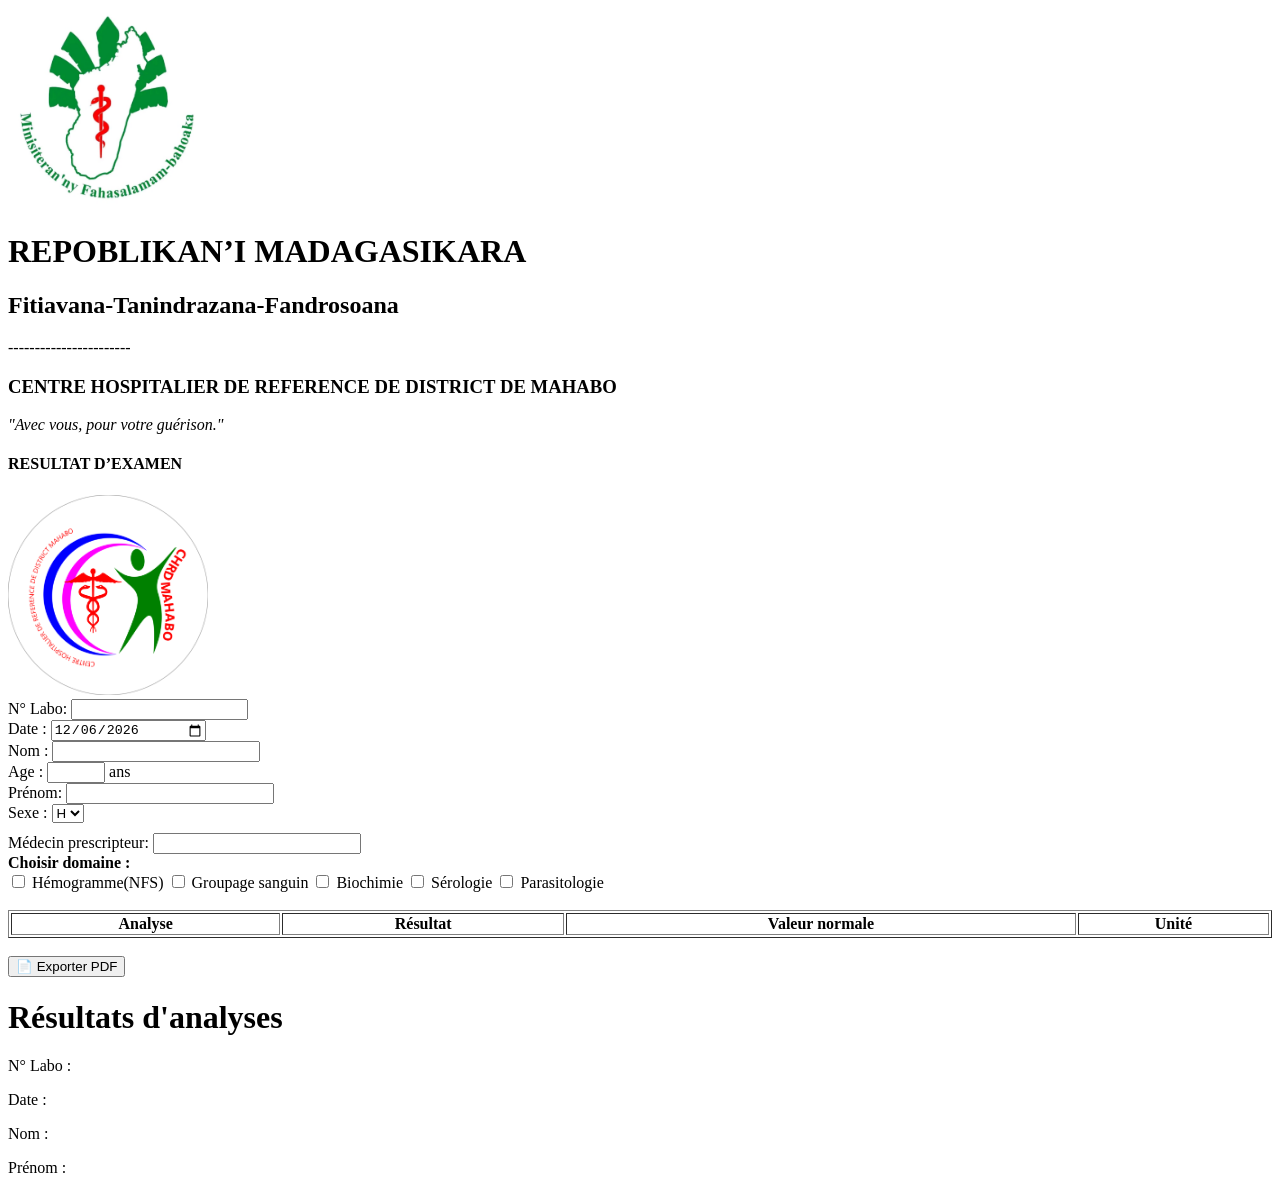
==== resultat.html @ 9c60d863 "Premier commit" ====
<!DOCTYPE html>
<html lang="fr">
<head>
  <meta charset="UTF-8">
  <title>Résultats Laboratoire</title>
  <link rel="stylesheet" href="style.css">
</head>

<body>

<div class="en-tete">
    <img src="image/minSAN.png" alt="" width="200px" height="200px">
  <div class="mdg">
    <h1>REPOBLIKAN’I MADAGASIKARA</h1>
    <h2>Fitiavana-Tanindrazana-Fandrosoana</h2>
    <p>-----------------------</p>
    <h3>CENTRE HOSPITALIER DE REFERENCE DE DISTRICT DE MAHABO</h3>
    <p> <em> "Avec vous, pour votre guérison."</em></p>
    <h4> RESULTAT D’EXAMEN</h4>
  </div>
  <img src="image/chrd.png" alt="" width="200px" height="200px">
</div>

<div class="info-patient">
  <div class="ligne">
    <label for="">N° Labo: <input type="text" id="labo" ></label> 
  </div>

  <div class="ligne">
    <label for="">Date : <input type="date" style="width: 150px;" id="dateInput"></label> <br>
  </div>

  <div class="ligne">
    <label for="">Nom : <input id="nom"  type="text"style="width: 200px;" ></label>
  </div>

  <div class="ligne">
    <label for=""> Age : <input type="number" id="age" oninput="afficher()" style="width: 50px;"> <span>ans</span></label> <br>
  </div>

  <div class="ligne">
    <label for="">Prénom: <input id="prenom" type="text" style="width: 200px;"></label>
  </div>

  <div class="ligne">
    <label for="">Sexe : <select name="sexe" id="sexe" onchange="afficher()">
      <option value="homme">H</option>
      <option value="femme">F</option>
    </select></label> <br>
  </div>
 
</div>

<div class="ligne" id="prescripteur">
  <label for="">Médecin prescripteur: <input type="text" style="width: 200px;margin-top: 10px;"></label>
</div>
<div class="top-bar">
  <strong>Choisir domaine :</strong><br>

  <label><input type="checkbox" value="Hémogramme" onchange="afficher()"> Hémogramme(NFS)</label>
  <label><input type="checkbox" value="Groupage" id="groupageCheck" onchange="afficher()"> Groupage sanguin</label>
  <label><input type="checkbox" value="Biochimie" onchange="afficher()"> Biochimie</label>
  <label><input type="checkbox" value="Sérologie" onchange="afficher()"> Sérologie</label>
  <label><input type="checkbox" value="Parasitologie" onchange="afficher()"> Parasitologie</label>
</div>

<br>

<table border="1" width="100%" id="table1">
  <thead>
    <tr>
      <th>Analyse</th>
      <th>Résultat</th>
      <th>Valeur normale</th>
      <th>Unité</th>
    </tr>
  </thead>

  <tbody id="tbody"></tbody>
</table>

<div id="groupage-container" style="margin-top: 2px;display: none;">
  <h3>GROUPAGE SANGUIN</h3>

  <label>
    Groupe:
    <select id="groupe" onchange="colorGroupage()">
      <option value="">--Choisir--</option>
      <option>A</option>
      <option>B</option>
      <option>AB</option>
      <option>O</option>
    </select>
  </label>

  <label>
    Rhésus: 
    <select id="rhesus" onchange="colorGroupage()">
      <option value="">--Choisir--</option>
      <option value="negatif">Négatif</option>
      <option value="positif">Positif</option>
    </select>
  </label>
</div>

<div id="parasitologie-container">
</div>


<br>
<button onclick="exportPDF()" class="no-print"> <span class="emoji"> 📄 </span> Exporter PDF</button>

<div id="renseignements-verso">
  <h1>Résultats d'analyses</h1>

  <p>N° Labo : <span id="v-labo"></span></p>
  <p>Date : <span id="v-date"></span></p>
  <p>Nom : <span id="v-nom"></span></p>
  <p>Prénom : <span id="v-prenom"></span></p>
</div>

<script src="script.js"></script>

</body>
</html>
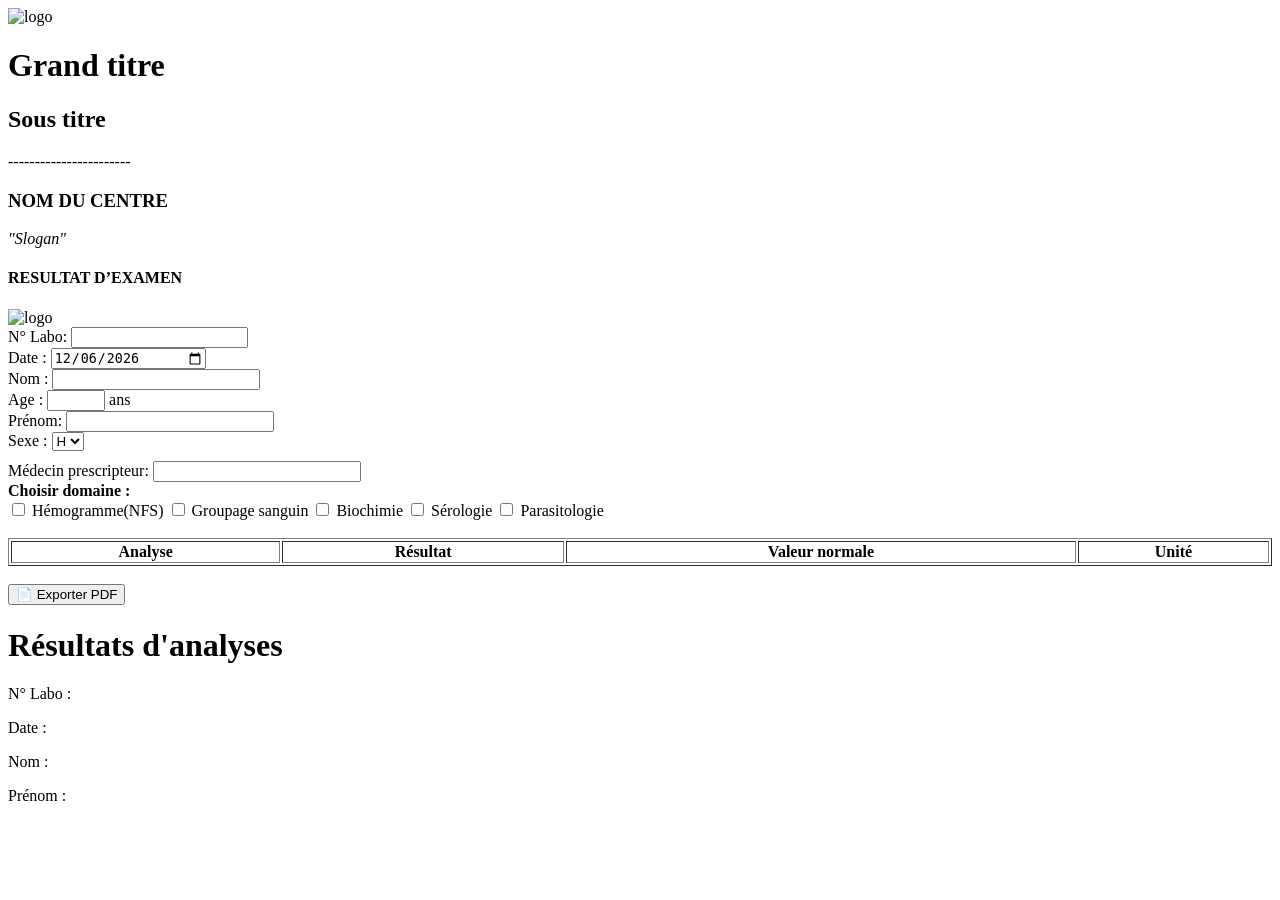
==== commit 8ff3fa25: "modification resultat.html" ====
--- a/resultat.html
+++ b/resultat.html
@@ -9,16 +9,16 @@
 <body>
 
 <div class="en-tete">
-    <img src="image/minSAN.png" alt="" width="200px" height="200px">
+    <img src="" alt="logo" width="200px" height="200px">
   <div class="mdg">
-    <h1>REPOBLIKAN’I MADAGASIKARA</h1>
-    <h2>Fitiavana-Tanindrazana-Fandrosoana</h2>
+    <h1>Grand titre</h1>
+    <h2>Sous titre</h2>
     <p>-----------------------</p>
-    <h3>CENTRE HOSPITALIER DE REFERENCE DE DISTRICT DE MAHABO</h3>
-    <p> <em> "Avec vous, pour votre guérison."</em></p>
+    <h3>NOM DU CENTRE</h3>
+    <p> <em> "Slogan"</em></p>
     <h4> RESULTAT D’EXAMEN</h4>
   </div>
-  <img src="image/chrd.png" alt="" width="200px" height="200px">
+  <img src="" alt="logo" width="200px" height="200px">
 </div>
 
 <div class="info-patient">
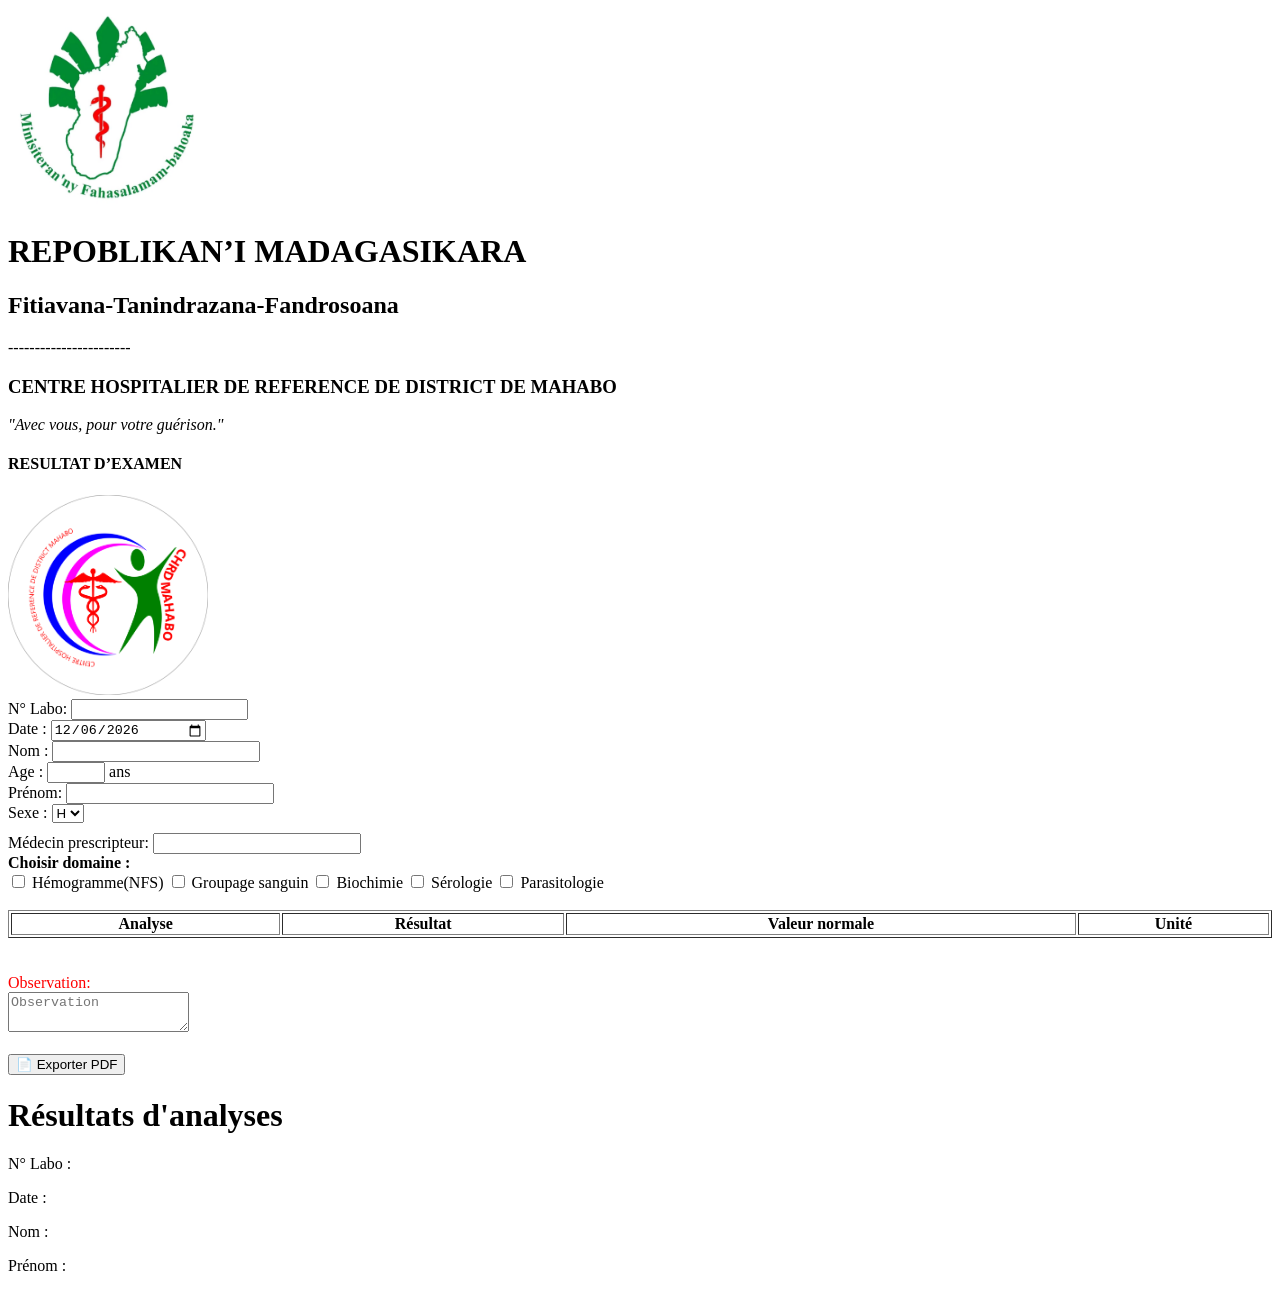
==== commit f99db426: "Update app" ====
--- a/resultat.html
+++ b/resultat.html
@@ -9,16 +9,16 @@
 <body>
 
 <div class="en-tete">
-    <img src="" alt="logo" width="200px" height="200px">
+    <img src="image/minSAN.png" alt="" width="200px" height="200px">
   <div class="mdg">
-    <h1>Grand titre</h1>
-    <h2>Sous titre</h2>
+    <h1>REPOBLIKAN’I MADAGASIKARA</h1>
+    <h2>Fitiavana-Tanindrazana-Fandrosoana</h2>
     <p>-----------------------</p>
-    <h3>NOM DU CENTRE</h3>
-    <p> <em> "Slogan"</em></p>
+    <h3>CENTRE HOSPITALIER DE REFERENCE DE DISTRICT DE MAHABO</h3>
+    <p> <em> "Avec vous, pour votre guérison."</em></p>
     <h4> RESULTAT D’EXAMEN</h4>
   </div>
-  <img src="" alt="logo" width="200px" height="200px">
+  <img src="image/chrd.png" alt="" width="200px" height="200px">
 </div>
 
 <div class="info-patient">
@@ -108,15 +108,28 @@
 
 
 <br>
+
+<br>
+
+<div id="obsBlock">
+  <label style="color: red;">Observation:</label> <br>
+  <textarea id="observation" placeholder="Observation"></textarea>
+</div>
+
+<br>
+
 <button onclick="exportPDF()" class="no-print"> <span class="emoji"> 📄 </span> Exporter PDF</button>
 
 <div id="renseignements-verso">
   <h1>Résultats d'analyses</h1>
 
-  <p>N° Labo : <span id="v-labo"></span></p>
-  <p>Date : <span id="v-date"></span></p>
-  <p>Nom : <span id="v-nom"></span></p>
-  <p>Prénom : <span id="v-prenom"></span></p>
+  <div class="verso">
+    <p>N° Labo : <span id="v-labo"></span></p>
+    <p>Date : <span id="v-date"></span></p>
+    <p>Nom : <span id="v-nom"></span></p>
+    <p>Prénom : <span id="v-prenom"></span></p>
+  </div>
+ 
 </div>
 
 <script src="script.js"></script>
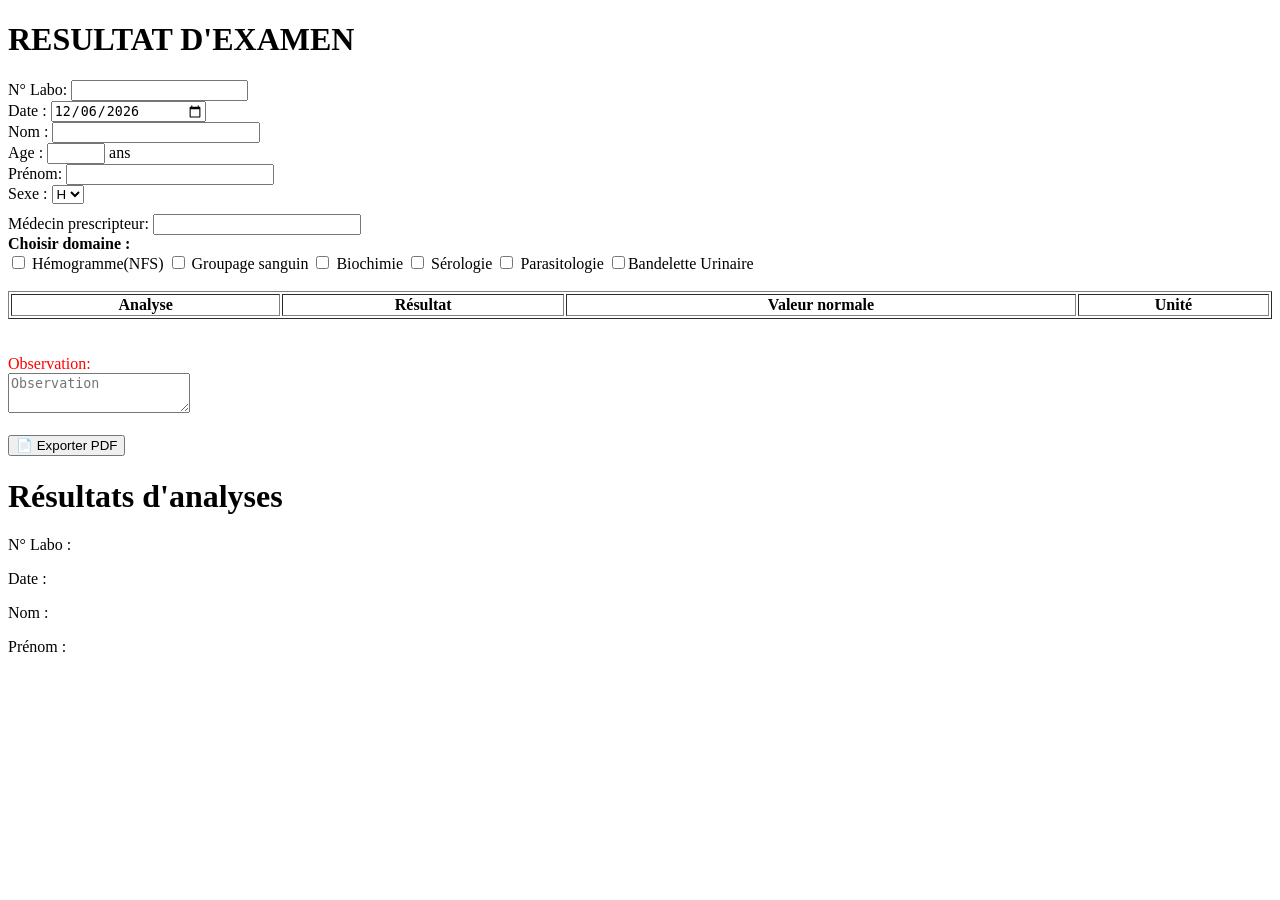
==== commit cdb3eea5: "Modification du projet" ====
--- a/resultat.html
+++ b/resultat.html
@@ -7,20 +7,7 @@
 </head>
 
 <body>
-
-<div class="en-tete">
-    <img src="image/minSAN.png" alt="" width="200px" height="200px">
-  <div class="mdg">
-    <h1>REPOBLIKAN’I MADAGASIKARA</h1>
-    <h2>Fitiavana-Tanindrazana-Fandrosoana</h2>
-    <p>-----------------------</p>
-    <h3>CENTRE HOSPITALIER DE REFERENCE DE DISTRICT DE MAHABO</h3>
-    <p> <em> "Avec vous, pour votre guérison."</em></p>
-    <h4> RESULTAT D’EXAMEN</h4>
-  </div>
-  <img src="image/chrd.png" alt="" width="200px" height="200px">
-</div>
-
+<h1>RESULTAT D'EXAMEN</h1>
 <div class="info-patient">
   <div class="ligne">
     <label for="">N° Labo: <input type="text" id="labo" ></label> 
@@ -62,6 +49,7 @@
   <label><input type="checkbox" value="Biochimie" onchange="afficher()"> Biochimie</label>
   <label><input type="checkbox" value="Sérologie" onchange="afficher()"> Sérologie</label>
   <label><input type="checkbox" value="Parasitologie" onchange="afficher()"> Parasitologie</label>
+  <label><input type="checkbox" value="Bandelette" id="bandeletteCheck" onchange="afficher()">Bandelette Urinaire</label>
 </div>
 
 <br>
@@ -111,6 +99,147 @@
 
 <br>
 
+<!-- CONTAINER BANDELETTE URINAIRE -->
+<div id="bandelette-container" style="display: none; margin-top: 15px;">
+
+   <h3 style="text-align: center;">Bandelette Urinaire</h3>
+    <table border="1">
+        <thead>
+            <tr>
+            <th>Leucocyte</th>
+            <th>Nitrite</th>
+            <th>Urobilinogène</th>
+            <th>Protéine</th>
+            <th>pH</th>
+            <th>Sang</th>
+            <th>Densité</th>
+            <th>Acétone</th>
+            <th>Bilirubine</th>
+            <th>Sucre</th>
+        </tr>
+        </thead>
+        <tbody style="text-align: center;">
+         <tr>
+          <!-- Leucocyte -->
+            <td>
+                <select name="" id="leucocyte" onchange="verifierBandelette(this)" >
+                    <option value="">--Choisir--</option>
+                    <option value="negatif">Négatif</option>
+                    <option value="trace">Trace</option>
+                    <option value="un">+</option>
+                    <option value="deux">++</option>
+                    <option value="trois">+++</option>
+                </select>
+            </td>
+            <!-- Nitrite -->
+            <td>
+                <select name="" id="nitrite" onchange="verifierBandelette(this)">
+                    <option value="">--Choisir--</option>
+                    <option value="negatif">Négatif</option>
+                    <option value="trace">Trace</option>
+                    <option value="un">+</option>
+                    <option value="deux">++</option>
+                    <option value="trois">+++</option>
+                </select>
+            </td>
+            <!-- urobilinogène -->
+            <td>
+                <select name="" id="urobilinogene" onchange="verifierBandelette(this)">
+                    <option value="">--Choisir--</option>
+                    <option value="negatif">Négatif</option>
+                    <option value="trace">Trace</option>
+                    <option value="un">+</option>
+                    <option value="deux">++</option>
+                    <option value="trois">+++</option>
+                </select>
+            </td>
+            <!-- proteine -->
+            <td>
+                <select name="" id="proteine" onchange="verifierBandelette(this)">
+                    <option value="">--Choisir--</option>
+                    <option value="negatif">Négatif</option>
+                    <option value="trace">Trace</option>
+                    <option value="un">+</option>
+                    <option value="deux">++</option>
+                    <option value="trois">+++</option>
+                </select>
+            </td>
+            <!-- pH -->
+            <td>
+                <select name="" id="pH" onchange="verifierBandelette(this)">
+                    <option value="">--Choisir--</option>
+                    <option value="">5.0</option>
+                    <option value="">6.0</option>
+                    <option value="">6.5</option>
+                    <option value="">7.0</option>
+                    <option value="">7.5</option>
+                    <option value="">8.0</option>
+                    <option value="">8.5</option>
+                </select>
+            </td>
+            <!-- sang -->
+            <td>
+                <select name="" id="sang" onchange="verifierBandelette(this)">
+                    <option value="">--Choisir--</option>
+                    <option value="negatif">Négatif</option>
+                    <option value="trace">Trace</option>
+                    <option value="un">+</option>
+                    <option value="deux">++</option>
+                    <option value="trois">+++</option>
+                </select>
+            </td>
+            <!-- densité -->
+            <td>
+                <select name="" id="densite" onchange="verifierBandelette(this)">
+                    <option value="">--Choisir--</option>
+                    <option value="">1.000</option>
+                    <option value="">1.005</option>
+                    <option value="">1.010</option>
+                    <option value="">1.015</option>
+                    <option value="">1.020</option>
+                    <option value="">1.025</option>
+                    <option value="">1.030</option>
+                </select>
+            </td>
+            <!-- acetone -->
+            <td>
+                <select name="" id="acetone" onchange="verifierBandelette(this)">
+                    <option value="">--Choisir--</option>
+                    <option value="negatif">Négatif</option>
+                    <option value="trace">Trace</option>
+                    <option value="un">+</option>
+                    <option value="deux">++</option>
+                    <option value="trois">+++</option>
+                </select>
+            </td>
+            <!-- bilirubine -->
+            <td>
+                <select name="" id="bilirubine" onchange="verifierBandelette(this)">
+                    <option value="">--Choisir--</option>
+                    <option value="negatif">Négatif</option>
+                    <option value="trace">Trace</option>
+                    <option value="un">+</option>
+                    <option value="deux">++</option>
+                    <option value="trois">+++</option>
+                </select>
+            </td>
+            <!-- sucre -->
+            <td>
+                <select name="" id="sucre" onchange="verifierBandelette(this)">
+                    <option value="">--Choisir--</option>
+                    <option value="negatif">Négatif</option>
+                    <option value="trace">Trace</option>
+                    <option value="un">+</option>
+                    <option value="deux">++</option>
+                    <option value="trois">+++</option>
+                    <option value="quatres">++++</option>
+                </select>
+            </td>
+        </tr>
+        </tbody>
+       
+    </table>
+</div>
 <div id="obsBlock">
   <label style="color: red;">Observation:</label> <br>
   <textarea id="observation" placeholder="Observation"></textarea>
